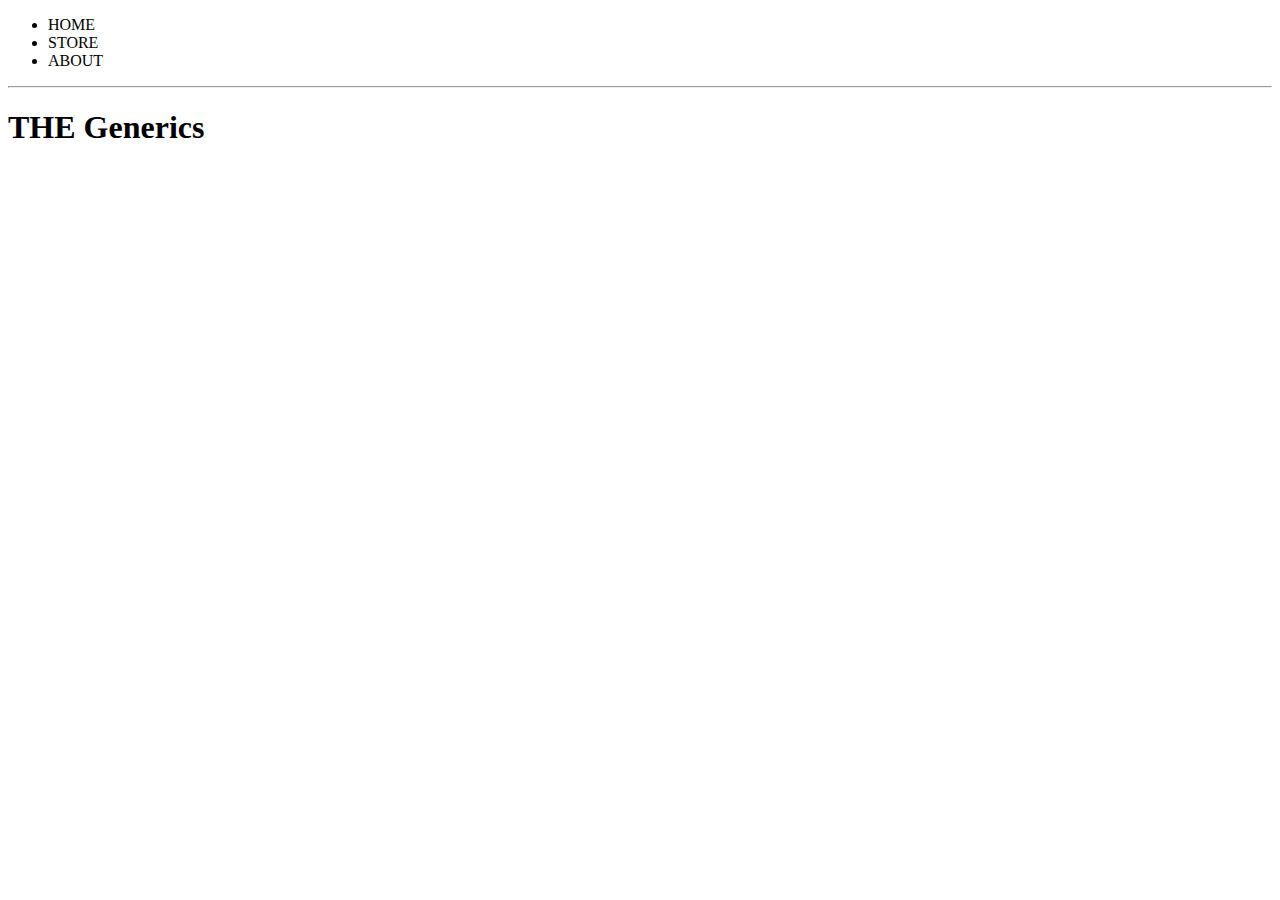
==== about.html @ 8faa0018 "Thu, Mar 16, 2023, 9:48 PM -07:00" ====
<!DOCTYPE html>
<html>
    <head>
    </head>
    <body>
        <header>
            <nav>
                <ul>
                    <li>HOME</li> 
                    <li>STORE</li>
                    <li>ABOUT</li>
                </ul>
            </nav>
            <hr>
            <h1>THE Generics</h1>
        </header>
    </body>
</html>
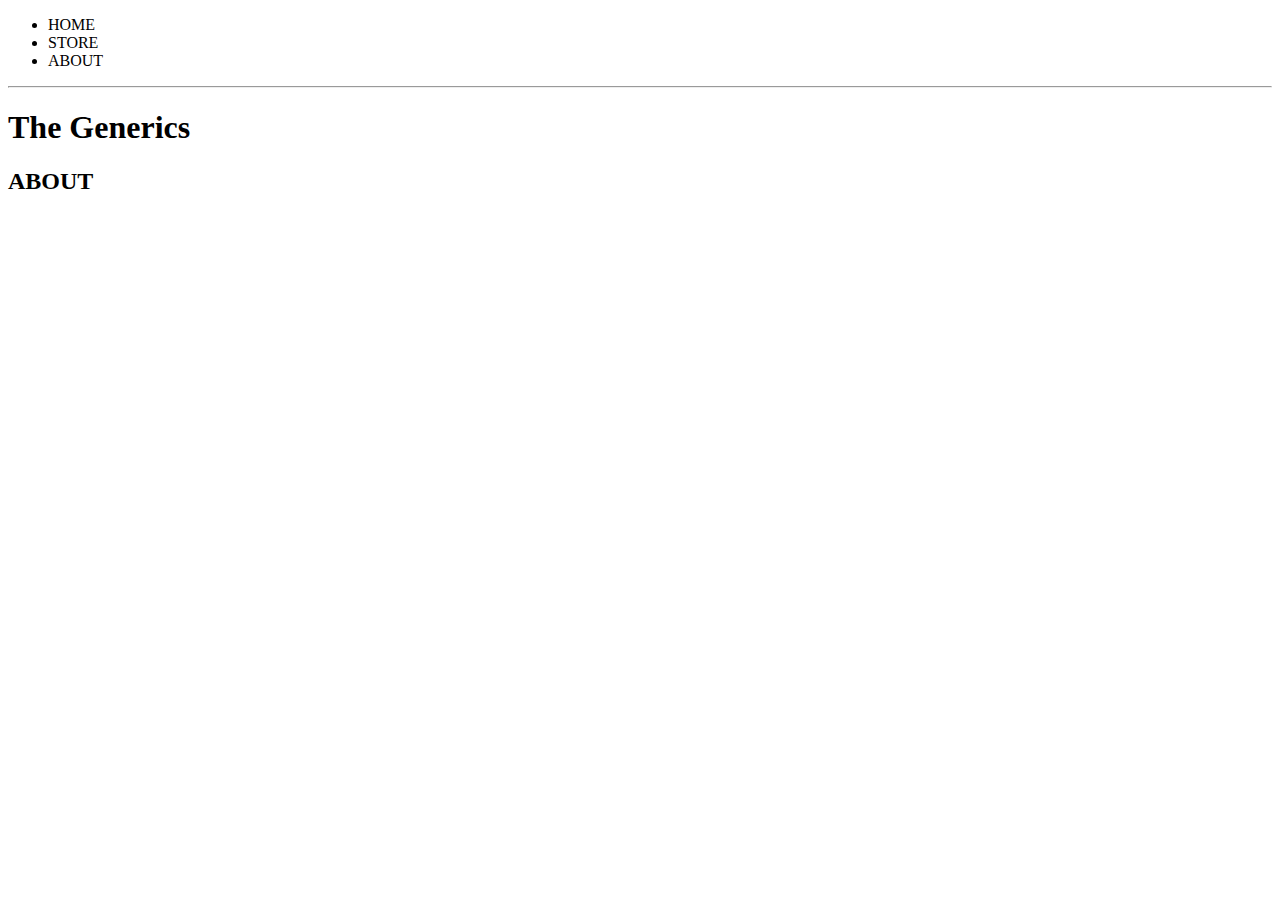
==== commit 34acc0a4: "Thu, Mar 16, 2023, 9:50 PM -07:00" ====
--- a/about.html
+++ b/about.html
@@ -6,13 +6,17 @@
         <header>
             <nav>
                 <ul>
-                    <li>HOME</li> 
+                    <li>HOME</li>
                     <li>STORE</li>
                     <li>ABOUT</li>
                 </ul>
             </nav>
             <hr>
-            <h1>THE Generics</h1>
+            <h1>The Generics</h1>
         </header>
+        <section>
+            <h2>ABOUT</h2>
+            <p></p>
+        </section>
     </body>
 </html>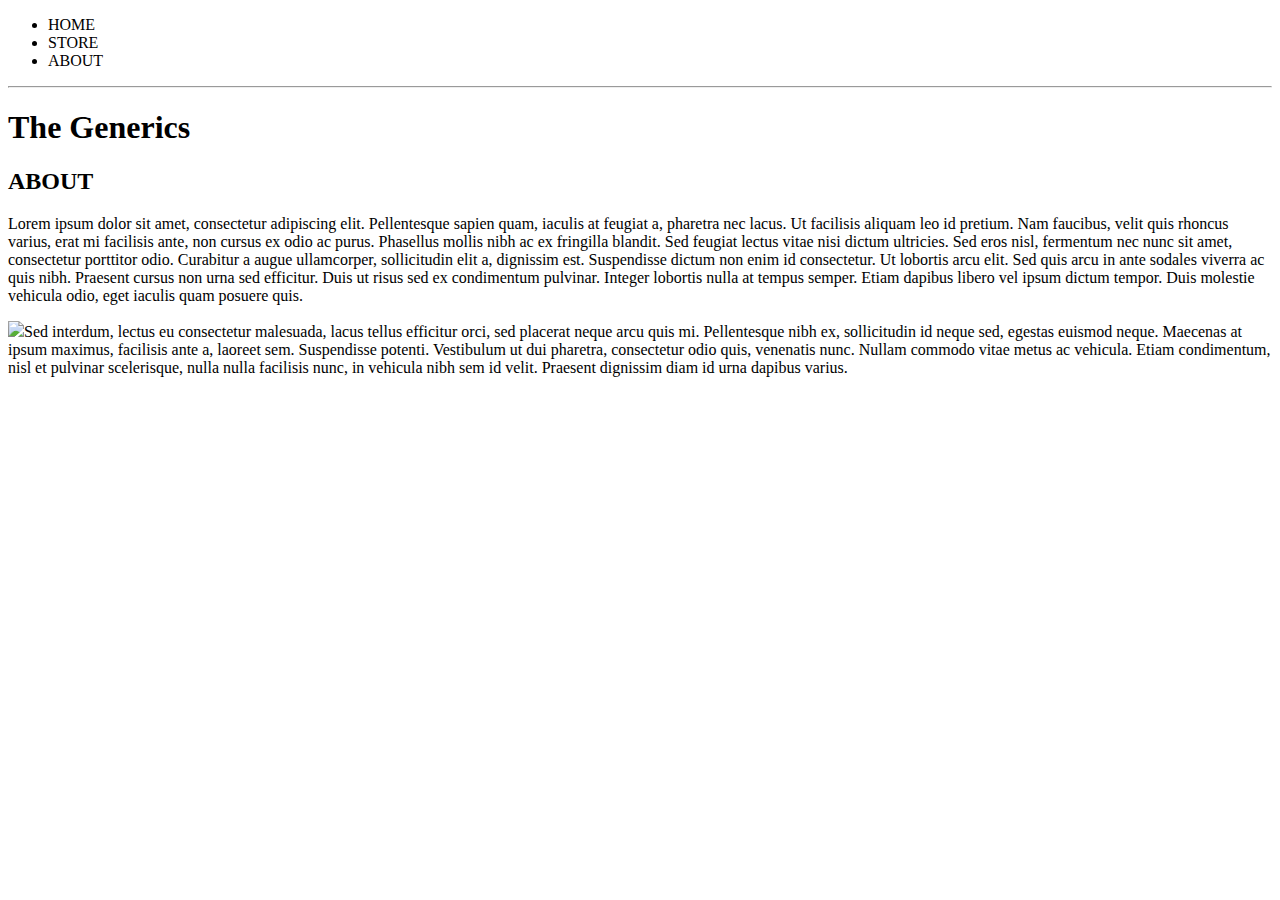
==== commit 3c867b28: "Thu, Mar 16, 2023, 9:53 PM -07:00" ====
--- a/about.html
+++ b/about.html
@@ -16,7 +16,18 @@
         </header>
         <section>
             <h2>ABOUT</h2>
-            <p></p>
+            <p>Lorem ipsum dolor sit amet, consectetur adipiscing elit. Pellentesque sapien quam, iaculis at feugiat a, pharetra nec lacus.
+                Ut facilisis aliquam leo id pretium. Nam faucibus, velit quis rhoncus varius, erat mi facilisis ante, non cursus ex odio ac purus.
+                Phasellus mollis nibh ac ex fringilla blandit. Sed feugiat lectus vitae nisi dictum ultricies. Sed eros nisl, fermentum nec nunc sit
+                amet, consectetur porttitor odio. Curabitur a augue ullamcorper, sollicitudin elit a, dignissim est. Suspendisse dictum non enim id
+                consectetur. Ut lobortis arcu elit. Sed quis arcu in ante sodales viverra ac quis nibh. Praesent cursus non urna sed efficitur. Duis
+                ut risus sed ex condimentum pulvinar. Integer lobortis nulla at tempus semper. Etiam dapibus libero vel ipsum dictum tempor. Duis
+                molestie vehicula odio, eget iaculis quam posuere quis.</p>
+                <img src="IMages/Band Members.png"
+                <p>Sed interdum, lectus eu consectetur malesuada, lacus tellus efficitur orci, sed placerat neque arcu quis mi. Pellentesque nibh ex,
+                    sollicitudin id neque sed, egestas euismod neque. Maecenas at ipsum maximus, facilisis ante a, laoreet sem. Suspendisse potenti.
+                    Vestibulum ut dui pharetra, consectetur odio quis, venenatis nunc. Nullam commodo vitae metus ac vehicula. Etiam condimentum, nisl
+                    et pulvinar scelerisque, nulla nulla facilisis nunc, in vehicula nibh sem id velit. Praesent dignissim diam id urna dapibus varius.</p>
         </section>
     </body>
 </html>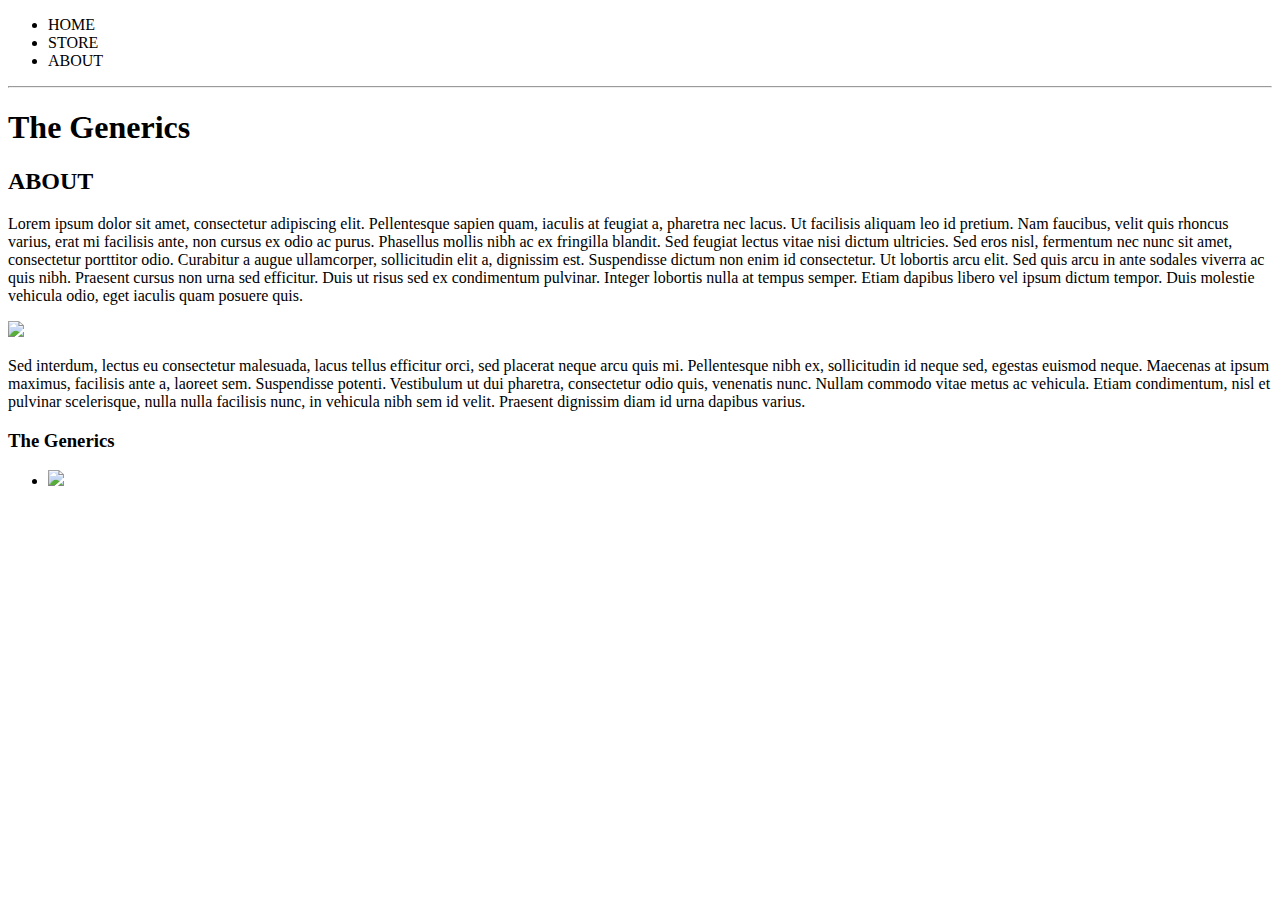
==== commit 7f37ae9f: "Thu, Mar 16, 2023, 9:56 PM -07:00" ====
--- a/about.html
+++ b/about.html
@@ -23,11 +23,17 @@
                 consectetur. Ut lobortis arcu elit. Sed quis arcu in ante sodales viverra ac quis nibh. Praesent cursus non urna sed efficitur. Duis
                 ut risus sed ex condimentum pulvinar. Integer lobortis nulla at tempus semper. Etiam dapibus libero vel ipsum dictum tempor. Duis
                 molestie vehicula odio, eget iaculis quam posuere quis.</p>
-                <img src="IMages/Band Members.png"
+                <img src="https://encrypted-tbn0.gstatic.com/images?q=tbn:ANd9GcTl8SC76eRU3DWifJRqv3-PKZXTPWIBuFmxiw&usqp=CAU">
                 <p>Sed interdum, lectus eu consectetur malesuada, lacus tellus efficitur orci, sed placerat neque arcu quis mi. Pellentesque nibh ex,
                     sollicitudin id neque sed, egestas euismod neque. Maecenas at ipsum maximus, facilisis ante a, laoreet sem. Suspendisse potenti.
                     Vestibulum ut dui pharetra, consectetur odio quis, venenatis nunc. Nullam commodo vitae metus ac vehicula. Etiam condimentum, nisl
                     et pulvinar scelerisque, nulla nulla facilisis nunc, in vehicula nibh sem id velit. Praesent dignissim diam id urna dapibus varius.</p>
         </section>
+        <footer>
+            <h3>The Generics</h3>
+            <ul>
+                <li><img src=</li>
+            </ul>
+        </footer>
     </body>
 </html>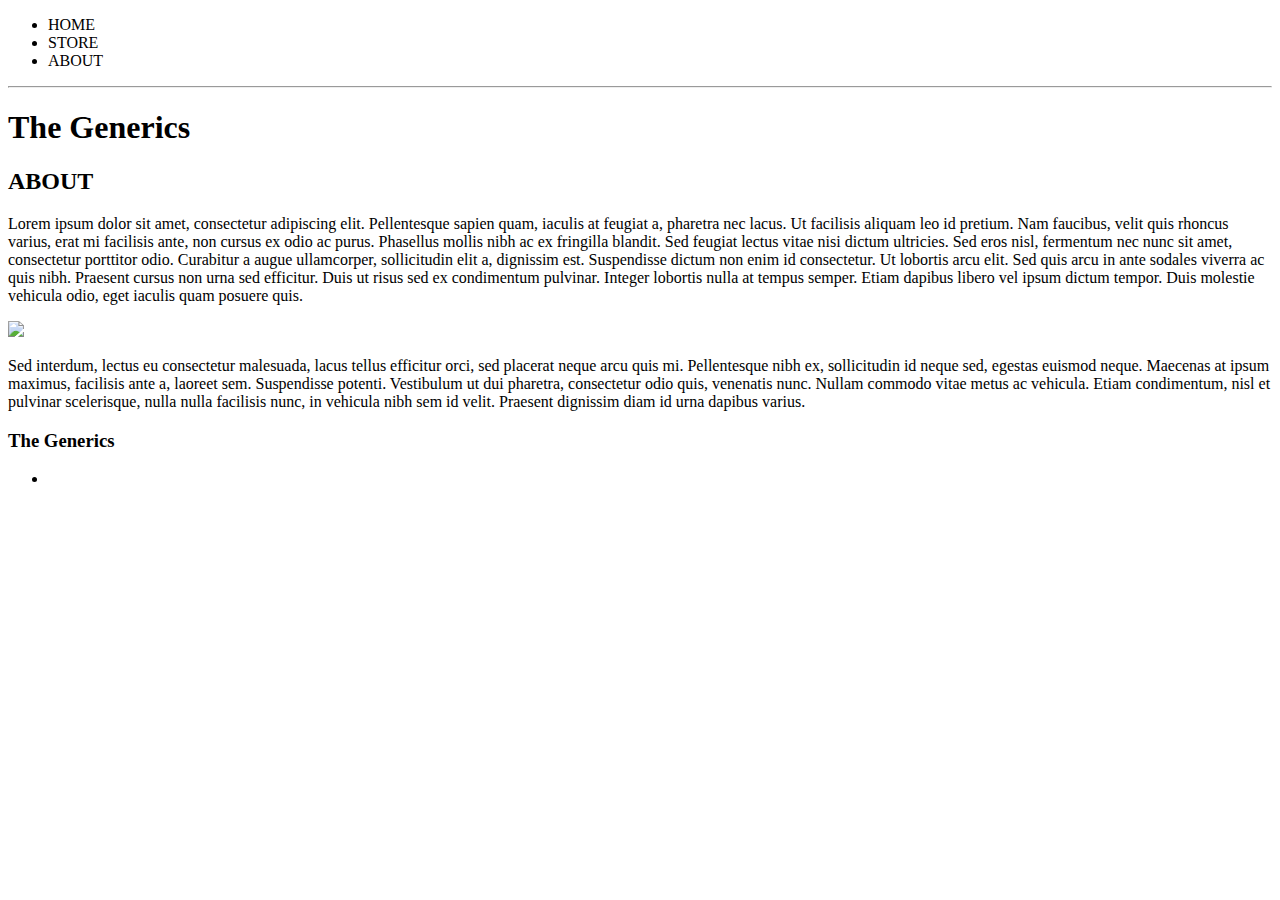
==== commit d1161494: "Thu, Mar 16, 2023, 10:03 PM -07:00" ====
--- a/about.html
+++ b/about.html
@@ -32,7 +32,7 @@
         <footer>
             <h3>The Generics</h3>
             <ul>
-                <li><img src=</li>
+                <li><img src=""</li>
             </ul>
         </footer>
     </body>
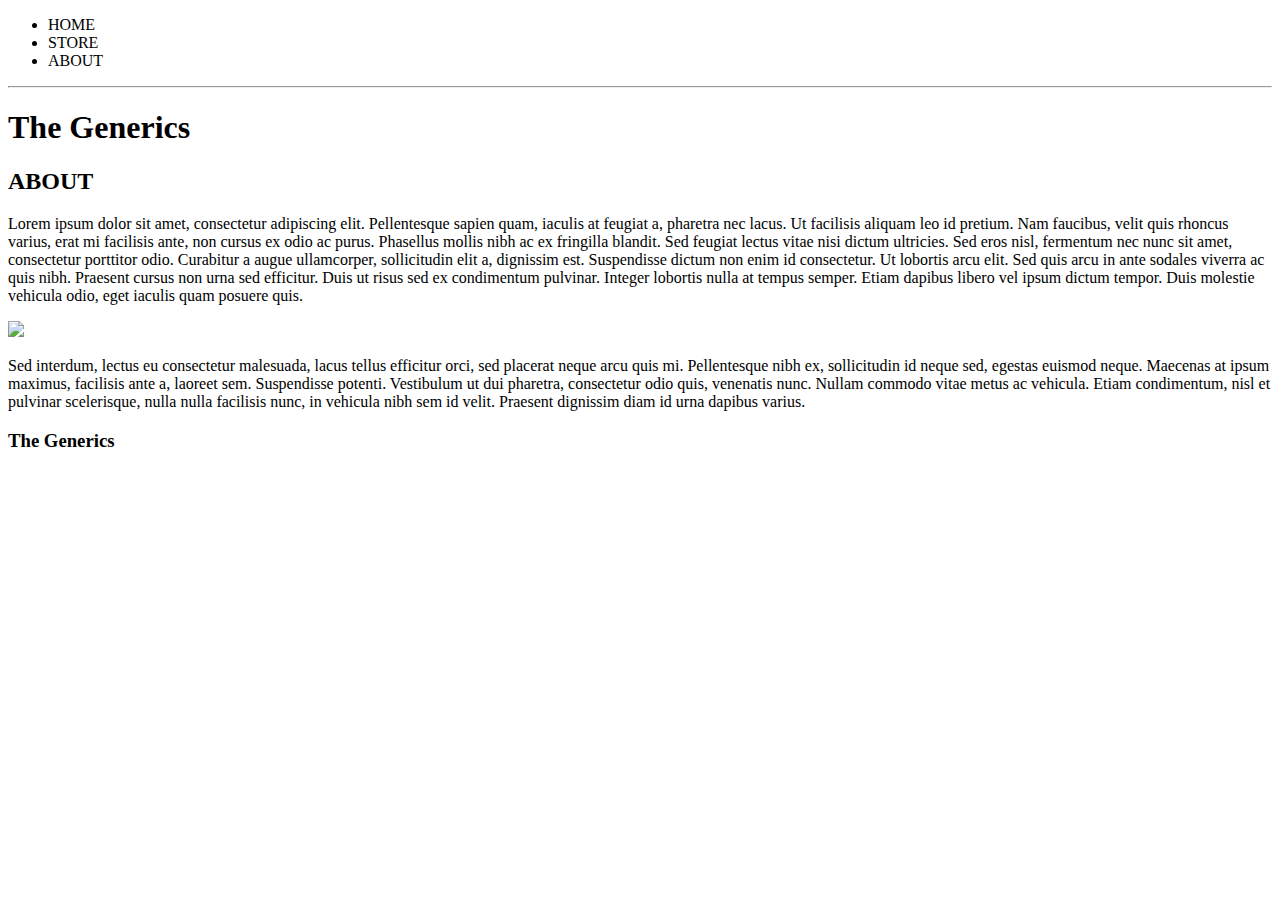
==== commit cff3667b: "Thu, Mar 16, 2023, 10:09 PM -07:00" ====
--- a/about.html
+++ b/about.html
@@ -32,7 +32,7 @@
         <footer>
             <h3>The Generics</h3>
             <ul>
-                <li><img src=""</li>
+                
             </ul>
         </footer>
     </body>
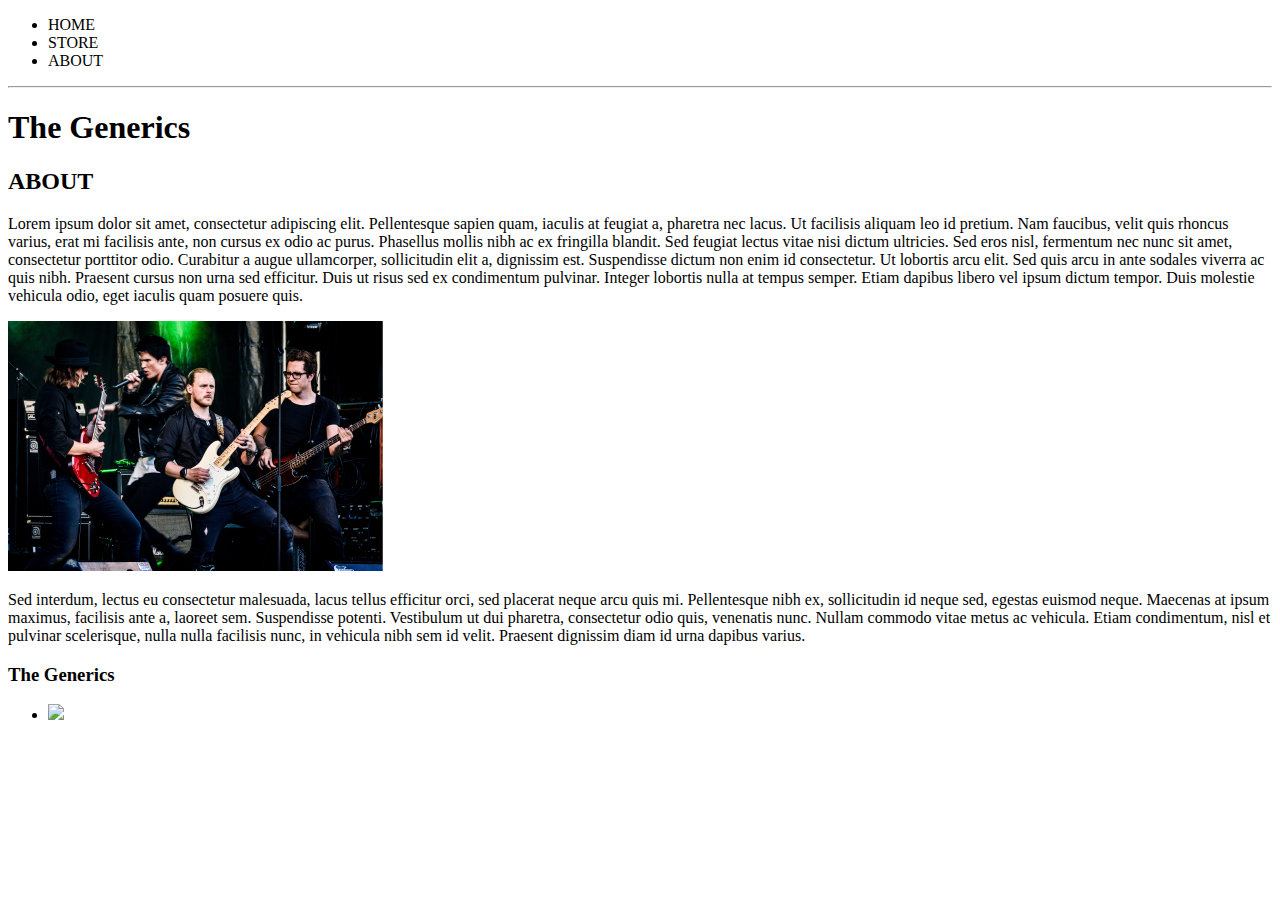
==== commit 2f7e8364: "Thu, Mar 16, 2023, 10:18 PM -07:00" ====
--- a/about.html
+++ b/about.html
@@ -23,7 +23,7 @@
                 consectetur. Ut lobortis arcu elit. Sed quis arcu in ante sodales viverra ac quis nibh. Praesent cursus non urna sed efficitur. Duis
                 ut risus sed ex condimentum pulvinar. Integer lobortis nulla at tempus semper. Etiam dapibus libero vel ipsum dictum tempor. Duis
                 molestie vehicula odio, eget iaculis quam posuere quis.</p>
-                <img src="https://encrypted-tbn0.gstatic.com/images?q=tbn:ANd9GcTl8SC76eRU3DWifJRqv3-PKZXTPWIBuFmxiw&usqp=CAU">
+                <img src="Images/Band Members.png">
                 <p>Sed interdum, lectus eu consectetur malesuada, lacus tellus efficitur orci, sed placerat neque arcu quis mi. Pellentesque nibh ex,
                     sollicitudin id neque sed, egestas euismod neque. Maecenas at ipsum maximus, facilisis ante a, laoreet sem. Suspendisse potenti.
                     Vestibulum ut dui pharetra, consectetur odio quis, venenatis nunc. Nullam commodo vitae metus ac vehicula. Etiam condimentum, nisl
@@ -32,7 +32,7 @@
         <footer>
             <h3>The Generics</h3>
             <ul>
-                
+                <li><img src="Images/Youtube Logo.png"></li>
             </ul>
         </footer>
     </body>
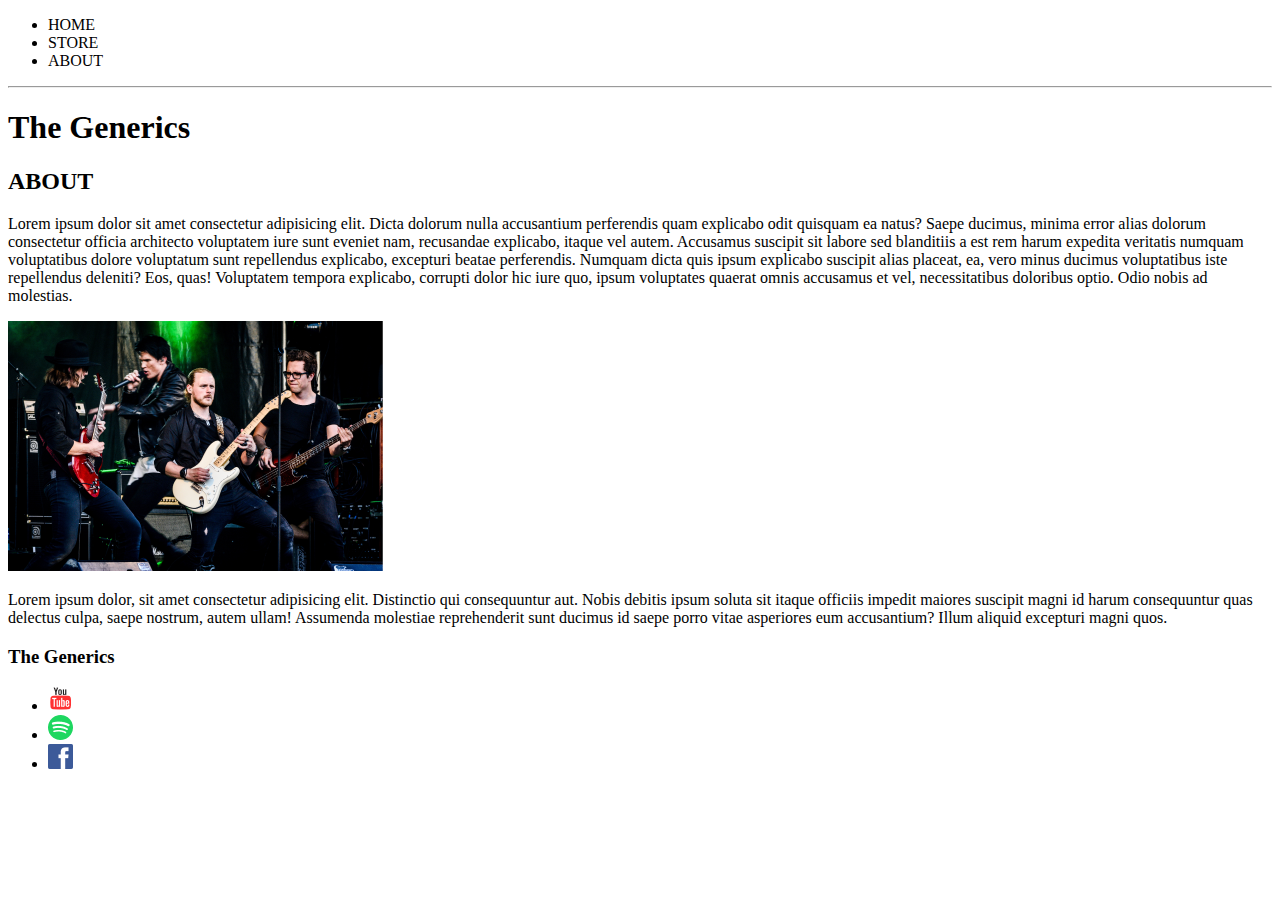
==== commit 58282869: "Thu, Mar 16, 2023, 10:19 PM -07:00" ====
--- a/about.html
+++ b/about.html
@@ -16,23 +16,16 @@
         </header>
         <section>
             <h2>ABOUT</h2>
-            <p>Lorem ipsum dolor sit amet, consectetur adipiscing elit. Pellentesque sapien quam, iaculis at feugiat a, pharetra nec lacus.
-                Ut facilisis aliquam leo id pretium. Nam faucibus, velit quis rhoncus varius, erat mi facilisis ante, non cursus ex odio ac purus.
-                Phasellus mollis nibh ac ex fringilla blandit. Sed feugiat lectus vitae nisi dictum ultricies. Sed eros nisl, fermentum nec nunc sit
-                amet, consectetur porttitor odio. Curabitur a augue ullamcorper, sollicitudin elit a, dignissim est. Suspendisse dictum non enim id
-                consectetur. Ut lobortis arcu elit. Sed quis arcu in ante sodales viverra ac quis nibh. Praesent cursus non urna sed efficitur. Duis
-                ut risus sed ex condimentum pulvinar. Integer lobortis nulla at tempus semper. Etiam dapibus libero vel ipsum dictum tempor. Duis
-                molestie vehicula odio, eget iaculis quam posuere quis.</p>
+            <p>Lorem ipsum dolor sit amet consectetur adipisicing elit. Dicta dolorum nulla accusantium perferendis quam explicabo odit quisquam ea natus? Saepe ducimus, minima error alias dolorum consectetur officia architecto voluptatem iure sunt eveniet nam, recusandae explicabo, itaque vel autem. Accusamus suscipit sit labore sed blanditiis a est rem harum expedita veritatis numquam voluptatibus dolore voluptatum sunt repellendus explicabo, excepturi beatae perferendis. Numquam dicta quis ipsum explicabo suscipit alias placeat, ea, vero minus ducimus voluptatibus iste repellendus deleniti? Eos, quas! Voluptatem tempora explicabo, corrupti dolor hic iure quo, ipsum voluptates quaerat omnis accusamus et vel, necessitatibus doloribus optio. Odio nobis ad molestias.</p>
                 <img src="Images/Band Members.png">
-                <p>Sed interdum, lectus eu consectetur malesuada, lacus tellus efficitur orci, sed placerat neque arcu quis mi. Pellentesque nibh ex,
-                    sollicitudin id neque sed, egestas euismod neque. Maecenas at ipsum maximus, facilisis ante a, laoreet sem. Suspendisse potenti.
-                    Vestibulum ut dui pharetra, consectetur odio quis, venenatis nunc. Nullam commodo vitae metus ac vehicula. Etiam condimentum, nisl
-                    et pulvinar scelerisque, nulla nulla facilisis nunc, in vehicula nibh sem id velit. Praesent dignissim diam id urna dapibus varius.</p>
+                <p>Lorem ipsum dolor, sit amet consectetur adipisicing elit. Distinctio qui consequuntur aut. Nobis debitis ipsum soluta sit itaque officiis impedit maiores suscipit magni id harum consequuntur quas delectus culpa, saepe nostrum, autem ullam! Assumenda molestiae reprehenderit sunt ducimus id saepe porro vitae asperiores eum accusantium? Illum aliquid excepturi magni quos.</p>
         </section>
         <footer>
             <h3>The Generics</h3>
             <ul>
-                <li><img src="Images/Youtube Logo.png"></li>
+                <li><img src="Images/YouTube Logo.png"></li>
+                <li><img src="Images/Spotify Logo.png"></li>
+                <li><img src="Images/Facebook Logo.png"></li>
             </ul>
         </footer>
     </body>
